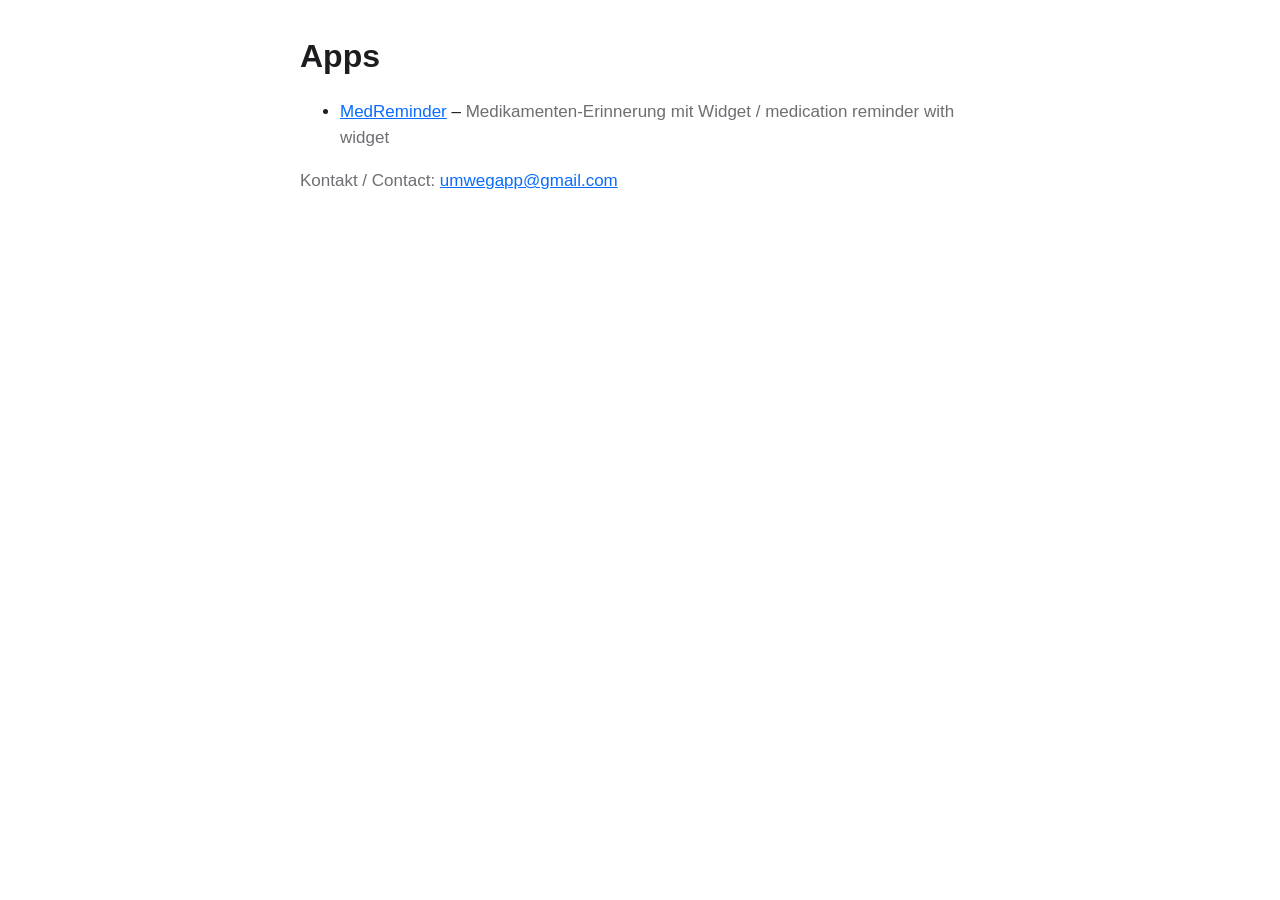
==== index.html @ 566fd923 "Apps-Webseite: MedReminder Support und Datenschutz Co-Authored-By: Claude Sonnet 5.5 <noreply@anthro" ====
<!doctype html>
<html lang="de"><head><meta charset="utf-8"><meta name="viewport" content="width=device-width,initial-scale=1">
<title>Apps</title><link rel="stylesheet" href="style.css"></head>
<body><main>
<h1>Apps</h1>
<ul>
<li><a href="medreminder/">MedReminder</a> – <span class="mut">Medikamenten-Erinnerung mit Widget / medication reminder with widget</span></li>
</ul>
<p class="mut">Kontakt / Contact: <a href="mailto:umwegapp@gmail.com">umwegapp@gmail.com</a></p>
</main></body></html>
---- style.css ----
:root{color-scheme:light dark;--bg:#fff;--fg:#1d1d1f;--mut:#6e6e73;--ac:#0a6cff}
@media (prefers-color-scheme:dark){:root{--bg:#000;--fg:#f5f5f7;--mut:#a1a1a6;--ac:#4c9aff}}
body{margin:0;background:var(--bg);color:var(--fg);font:17px/1.55 -apple-system,BlinkMacSystemFont,"Segoe UI",sans-serif}
main{max-width:680px;margin:0 auto;padding:32px 20px 64px}
h1{font-size:2rem;margin:0 0 .5em}h2{font-size:1.25rem;margin:1.6em 0 .4em}
a{color:var(--ac)}.mut{color:var(--mut)}
hr{border:0;border-top:1px solid var(--mut);opacity:.3;margin:2.5em 0}
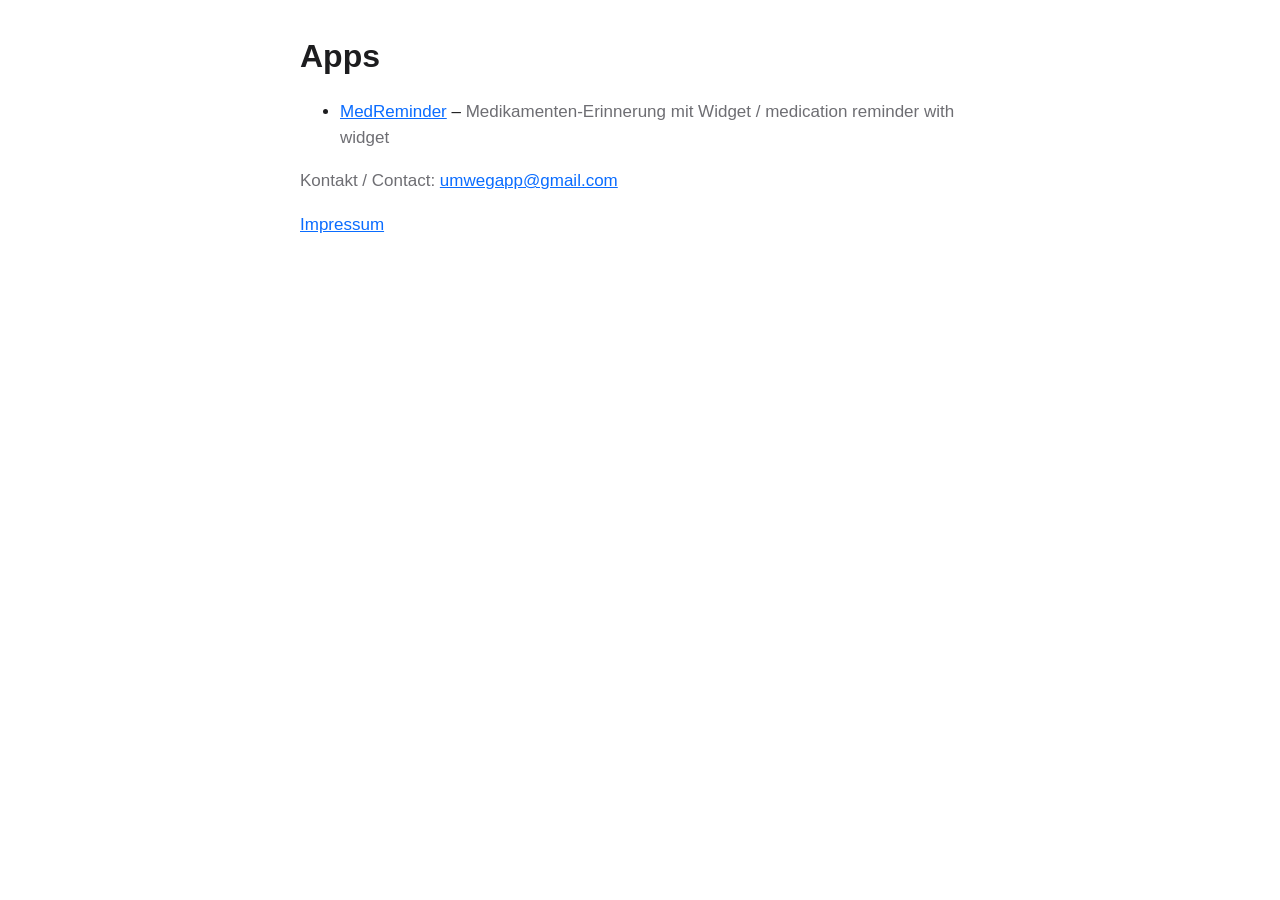
==== commit 2ca1d3af: "Impressum mit Anbietername, Verantwortlicher in der Datenschutzerklärung Co-Authored-By: Claude Sonn" ====
--- a/index.html
+++ b/index.html
@@ -7,4 +7,5 @@
 <li><a href="medreminder/">MedReminder</a> – <span class="mut">Medikamenten-Erinnerung mit Widget / medication reminder with widget</span></li>
 </ul>
 <p class="mut">Kontakt / Contact: <a href="mailto:umwegapp@gmail.com">umwegapp@gmail.com</a></p>
+<p class="mut"><a href="impressum.html">Impressum</a></p>
 </main></body></html>
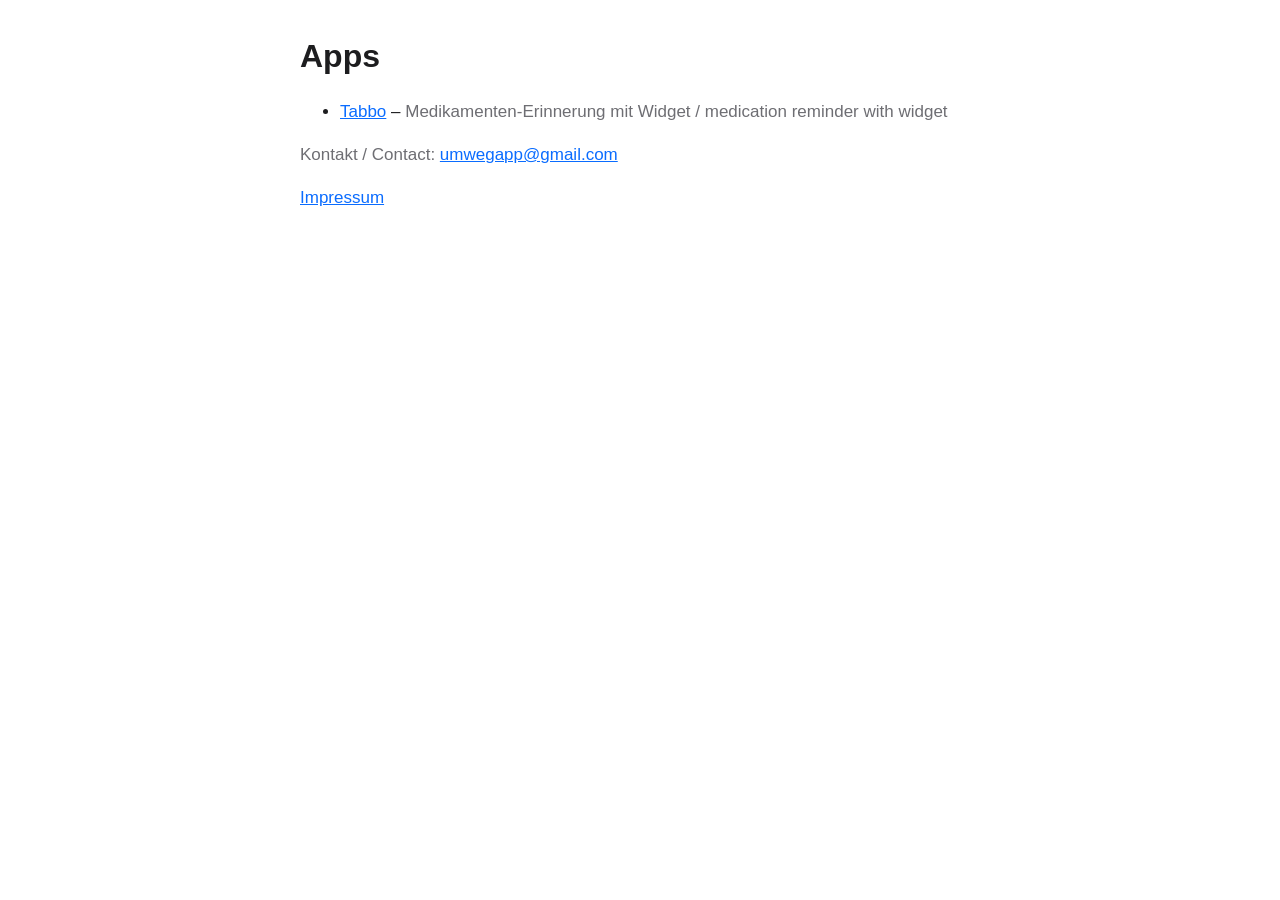
==== commit 1d445b44: "App-Seiten: MedReminder heißt jetzt Tabbo Co-Authored-By: Claude Sonnet 5.5 <noreply@anthropic.com>" ====
--- a/index.html
+++ b/index.html
@@ -4,7 +4,7 @@
 <body><main>
 <h1>Apps</h1>
 <ul>
-<li><a href="medreminder/">MedReminder</a> – <span class="mut">Medikamenten-Erinnerung mit Widget / medication reminder with widget</span></li>
+<li><a href="tabbo/">Tabbo</a> – <span class="mut">Medikamenten-Erinnerung mit Widget / medication reminder with widget</span></li>
 </ul>
 <p class="mut">Kontakt / Contact: <a href="mailto:umwegapp@gmail.com">umwegapp@gmail.com</a></p>
 <p class="mut"><a href="impressum.html">Impressum</a></p>
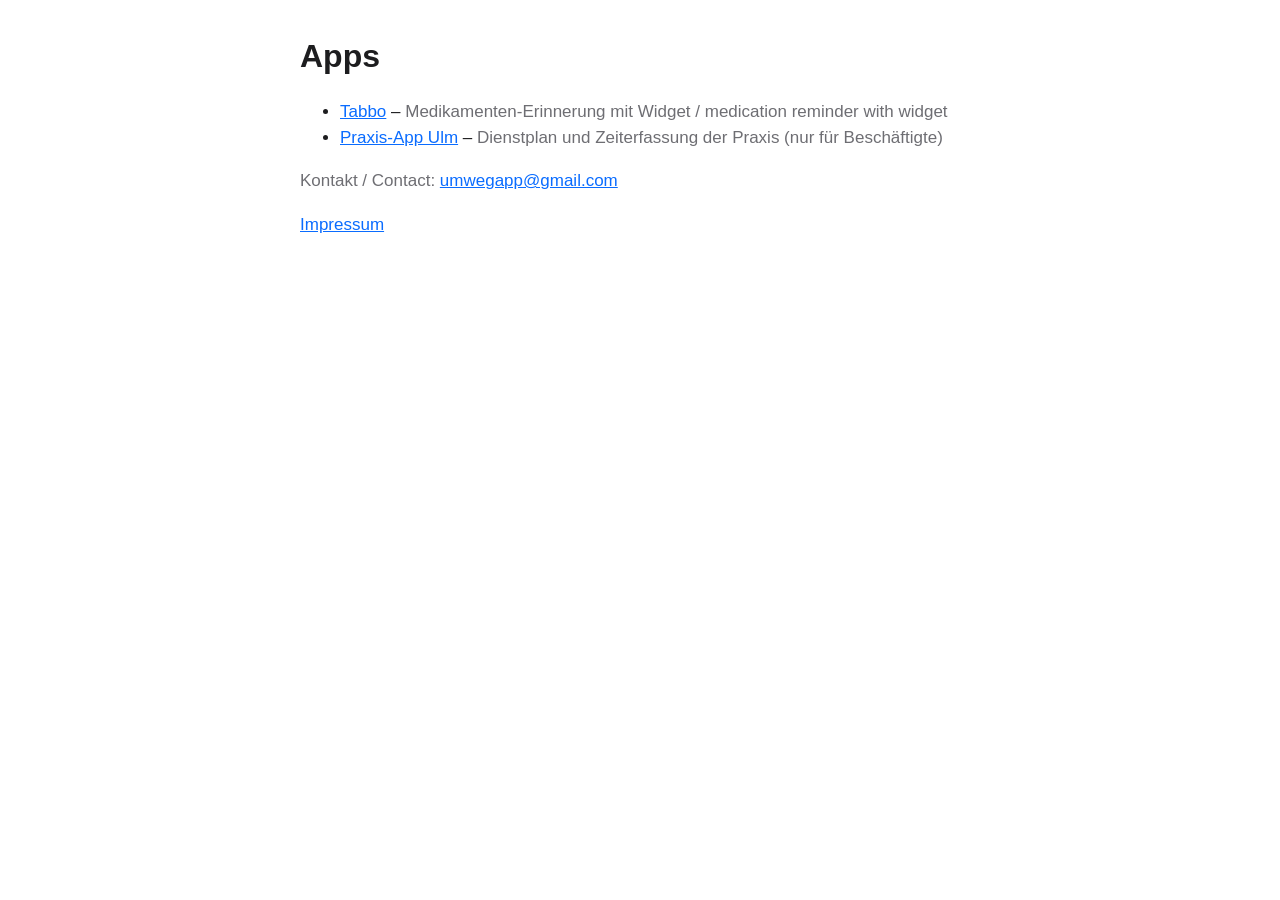
==== commit 7da8b3af: "Praxis-App Ulm: Support und Datenschutzerklärung" ====
--- a/index.html
+++ b/index.html
@@ -5,6 +5,7 @@
 <h1>Apps</h1>
 <ul>
 <li><a href="tabbo/">Tabbo</a> – <span class="mut">Medikamenten-Erinnerung mit Widget / medication reminder with widget</span></li>
+<li><a href="praxis-app/">Praxis-App Ulm</a> – <span class="mut">Dienstplan und Zeiterfassung der Praxis (nur für Beschäftigte)</span></li>
 </ul>
 <p class="mut">Kontakt / Contact: <a href="mailto:umwegapp@gmail.com">umwegapp@gmail.com</a></p>
 <p class="mut"><a href="impressum.html">Impressum</a></p>
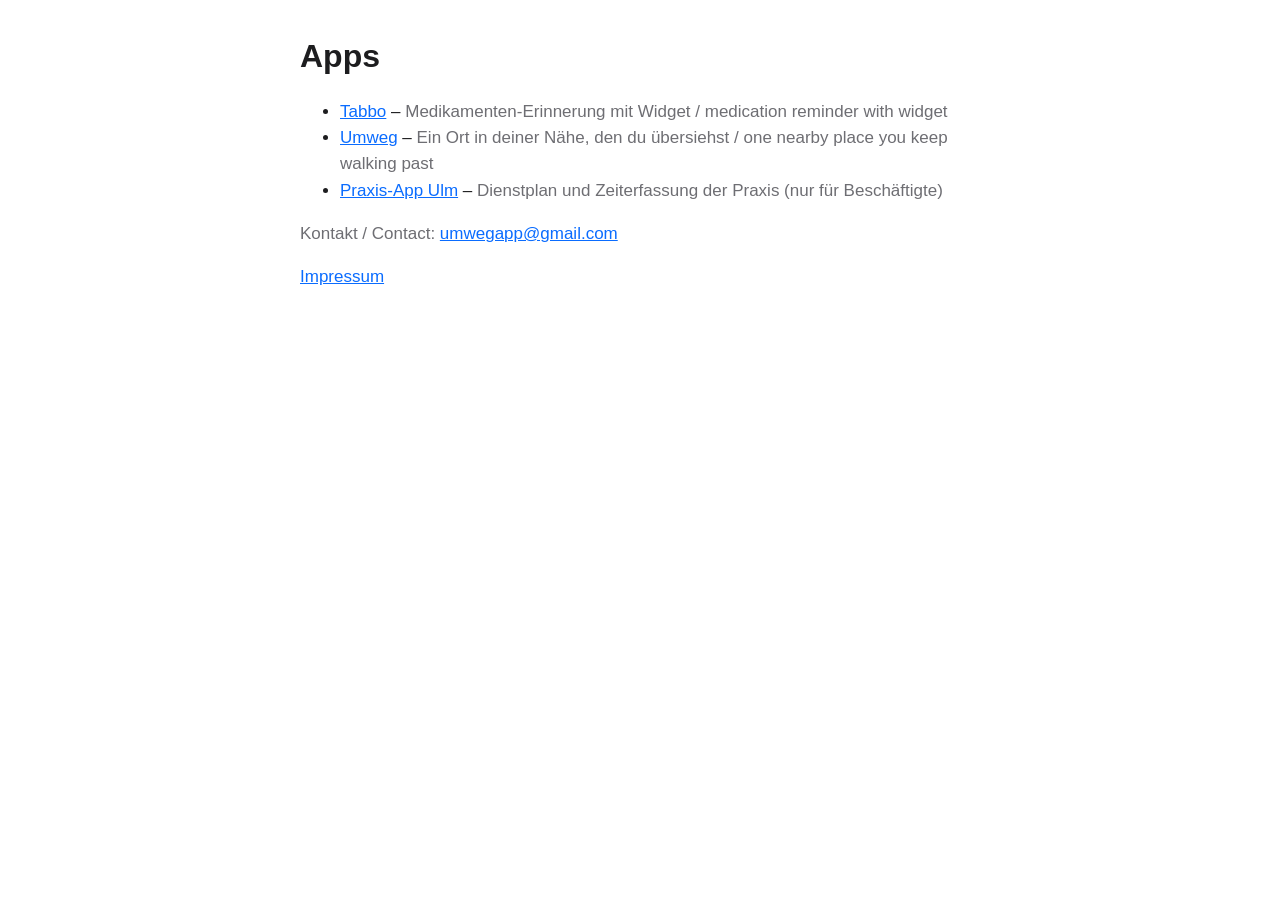
==== commit 9cbd4ab3: "Umweg: Support- und Datenschutzseite Co-Authored-By: Claude Opus 5.5 <noreply@anthropic.com>" ====
--- a/index.html
+++ b/index.html
@@ -5,6 +5,7 @@
 <h1>Apps</h1>
 <ul>
 <li><a href="tabbo/">Tabbo</a> – <span class="mut">Medikamenten-Erinnerung mit Widget / medication reminder with widget</span></li>
+<li><a href="umweg/">Umweg</a> – <span class="mut">Ein Ort in deiner Nähe, den du übersiehst / one nearby place you keep walking past</span></li>
 <li><a href="praxis-app/">Praxis-App Ulm</a> – <span class="mut">Dienstplan und Zeiterfassung der Praxis (nur für Beschäftigte)</span></li>
 </ul>
 <p class="mut">Kontakt / Contact: <a href="mailto:umwegapp@gmail.com">umwegapp@gmail.com</a></p>
